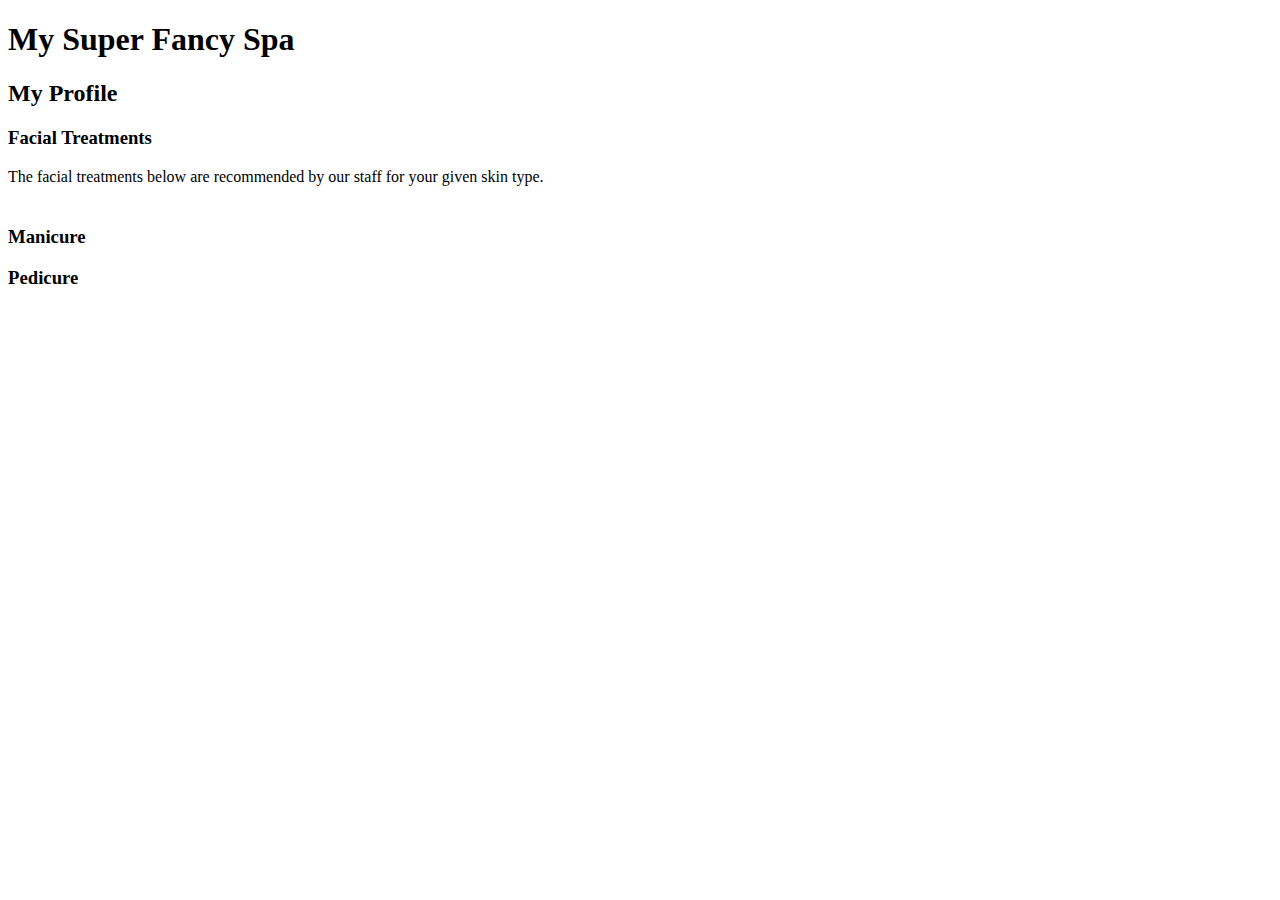
==== src/main/resources/templates/menu.html @ 15da9e28 "Add thymeleaf syntax to display customer profile based on user input" ====
<!DOCTYPE html>
<html lang="en" xmlns:th = "http://www.thymeleaf.org/">
<head>
    <meta charset="UTF-8" />
    <title>Spa Menu</title>
    <link href="../static/styles.css" th:href="@{/styles.css}" rel="stylesheet" />
</head>
<body>
<h1>My Super Fancy Spa</h1>
<div id = "clientProfile">
    <h2>My Profile</h2>
    <p th:text="${name}"></p>
    <p th:text="${skintype}"></p>
    <p th:text="${manipedi}"></p>
</div>
<div id = "servicesMenu">
    <h3>Facial Treatments</h3>
    <p>The facial treatments below are recommended by our staff for your given skin type.</p>
    <table>
        <th:block th:each="facial: ${appropriateFacials}">
            <tr>
                <td th:text="${facial}"></td>
            </tr>
        </th:block>
    </table>
    <div th:if="${manipedi.equals('manicure')}">
        <h3>Manicure</h3>
        <p th:replace="fragments::manicureDescription"></p>
    </div>
    <div th:if="${manipedi.equals('pedicure')}">
        <h3>Pedicure</h3>
        <p th:replace="fragments::pedicureDescription"></p>
    </div>
</div>
</body>
</html>
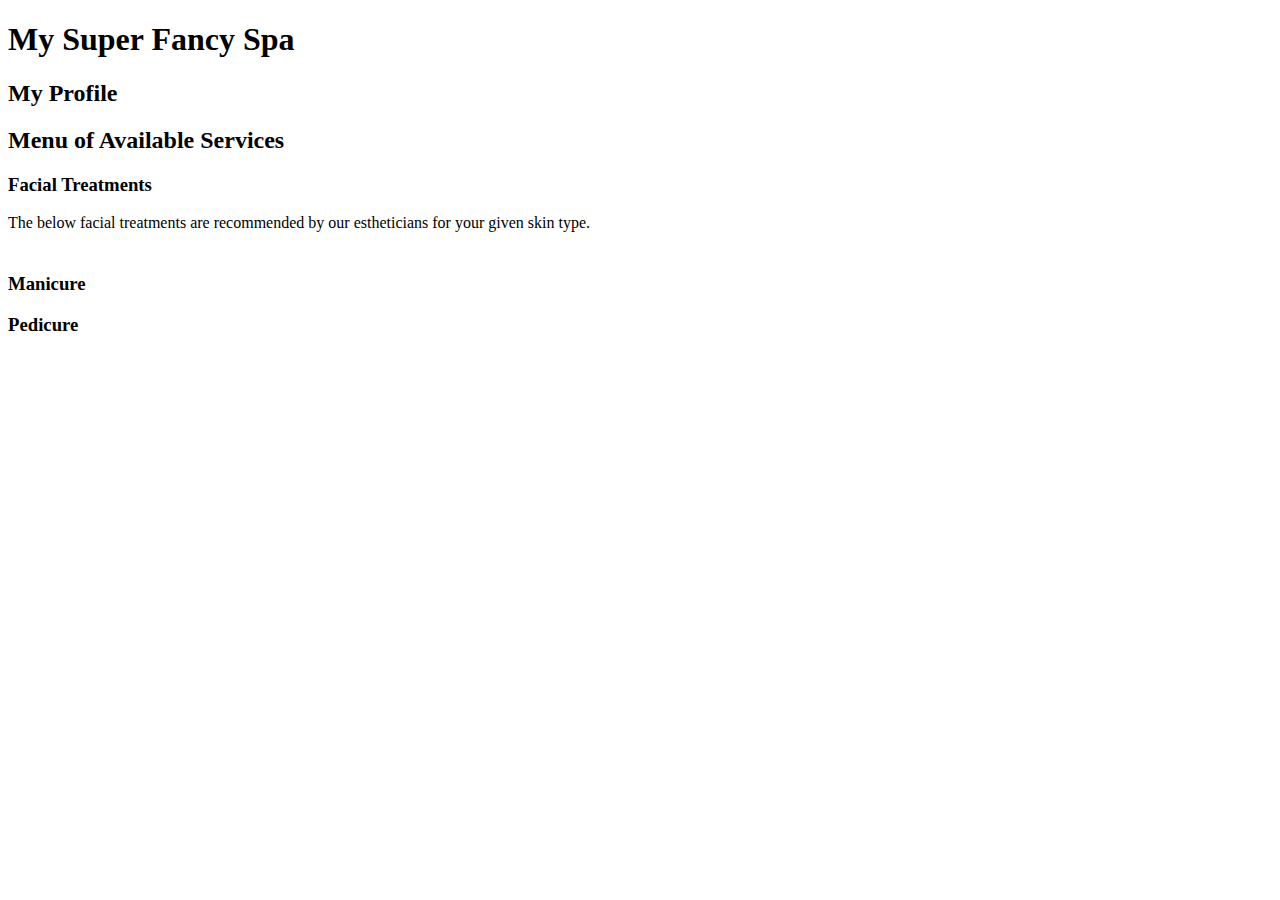
==== commit 22d900aa: "Update to reflect starter code for chapter 14 studio" ====
--- a/src/main/resources/templates/menu.html
+++ b/src/main/resources/templates/menu.html
@@ -9,27 +9,29 @@
 <h1>My Super Fancy Spa</h1>
 <div id = "clientProfile">
     <h2>My Profile</h2>
-    <p th:text="${name}"></p>
-    <p th:text="${skintype}"></p>
-    <p th:text="${manipedi}"></p>
+    <p th:text = "${client.skinType}"></p>
+    <p th:text = "${client.nailService}"></p>
 </div>
 <div id = "servicesMenu">
-    <h3>Facial Treatments</h3>
-    <p>The facial treatments below are recommended by our staff for your given skin type.</p>
-    <table>
-        <th:block th:each="facial: ${appropriateFacials}">
-            <tr>
-                <td th:text="${facial}"></td>
-            </tr>
-        </th:block>
-    </table>
-    <div th:if="${manipedi.equals('manicure')}">
+    <h2>Menu of Available Services</h2>
+    <div>
+        <h3>Facial Treatments</h3>
+        <p>The below facial treatments are recommended by our estheticians for your given skin type.</p>
+        <table>
+            <th:block th:each = "facial : ${client.appropriateFacials}">
+                <tr>
+                    <td th:text = "${facial}"></td>
+                </tr>
+            </th:block>
+        </table>
+    </div>
+    <div th:if = "${client.nailService == 'manicure'}">
         <h3>Manicure</h3>
-        <p th:replace="fragments::manicureDescription"></p>
+        <p th:replace =  "fragments :: manicureDescription"></p>
     </div>
-    <div th:if="${manipedi.equals('pedicure')}">
+    <div th:if = "${client.nailService == 'pedicure'}">
         <h3>Pedicure</h3>
-        <p th:replace="fragments::pedicureDescription"></p>
+        <p th:replace = "fragments :: pedicureDescription"></p>
     </div>
 </div>
 </body>
